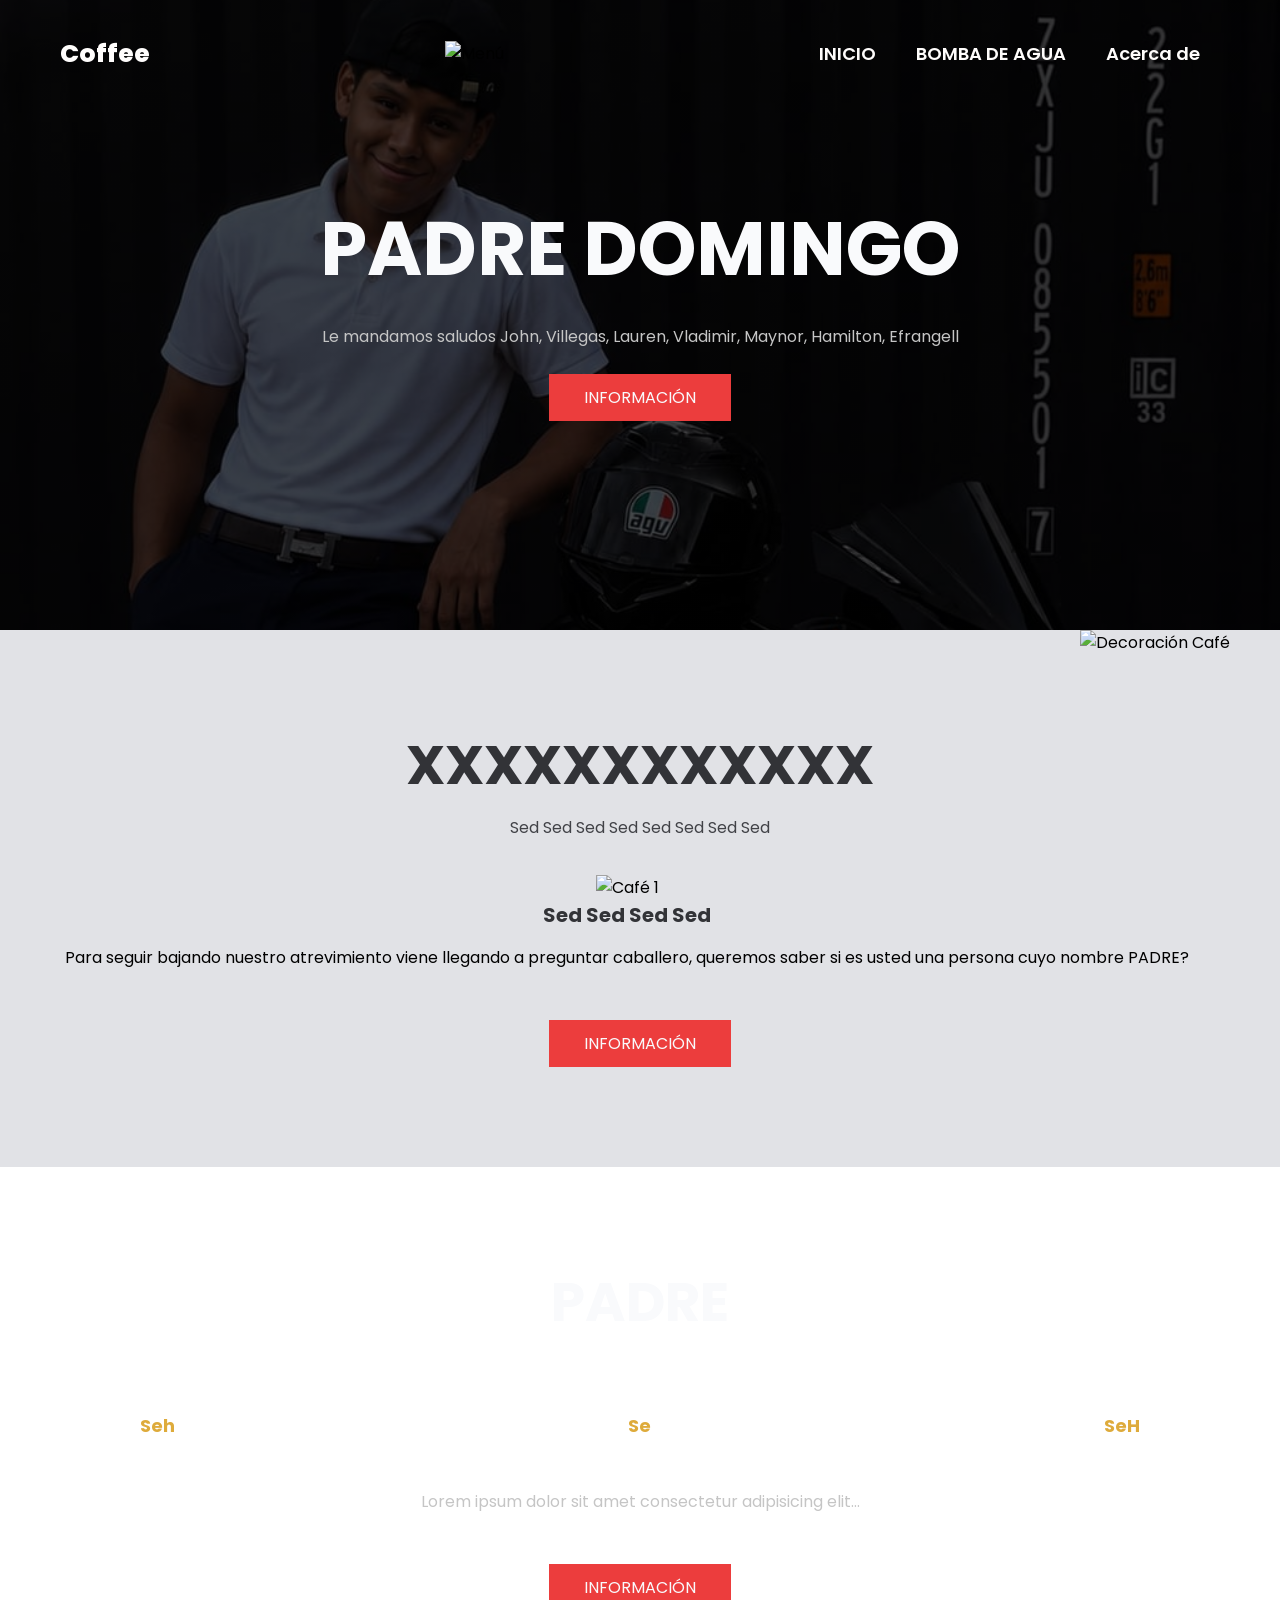
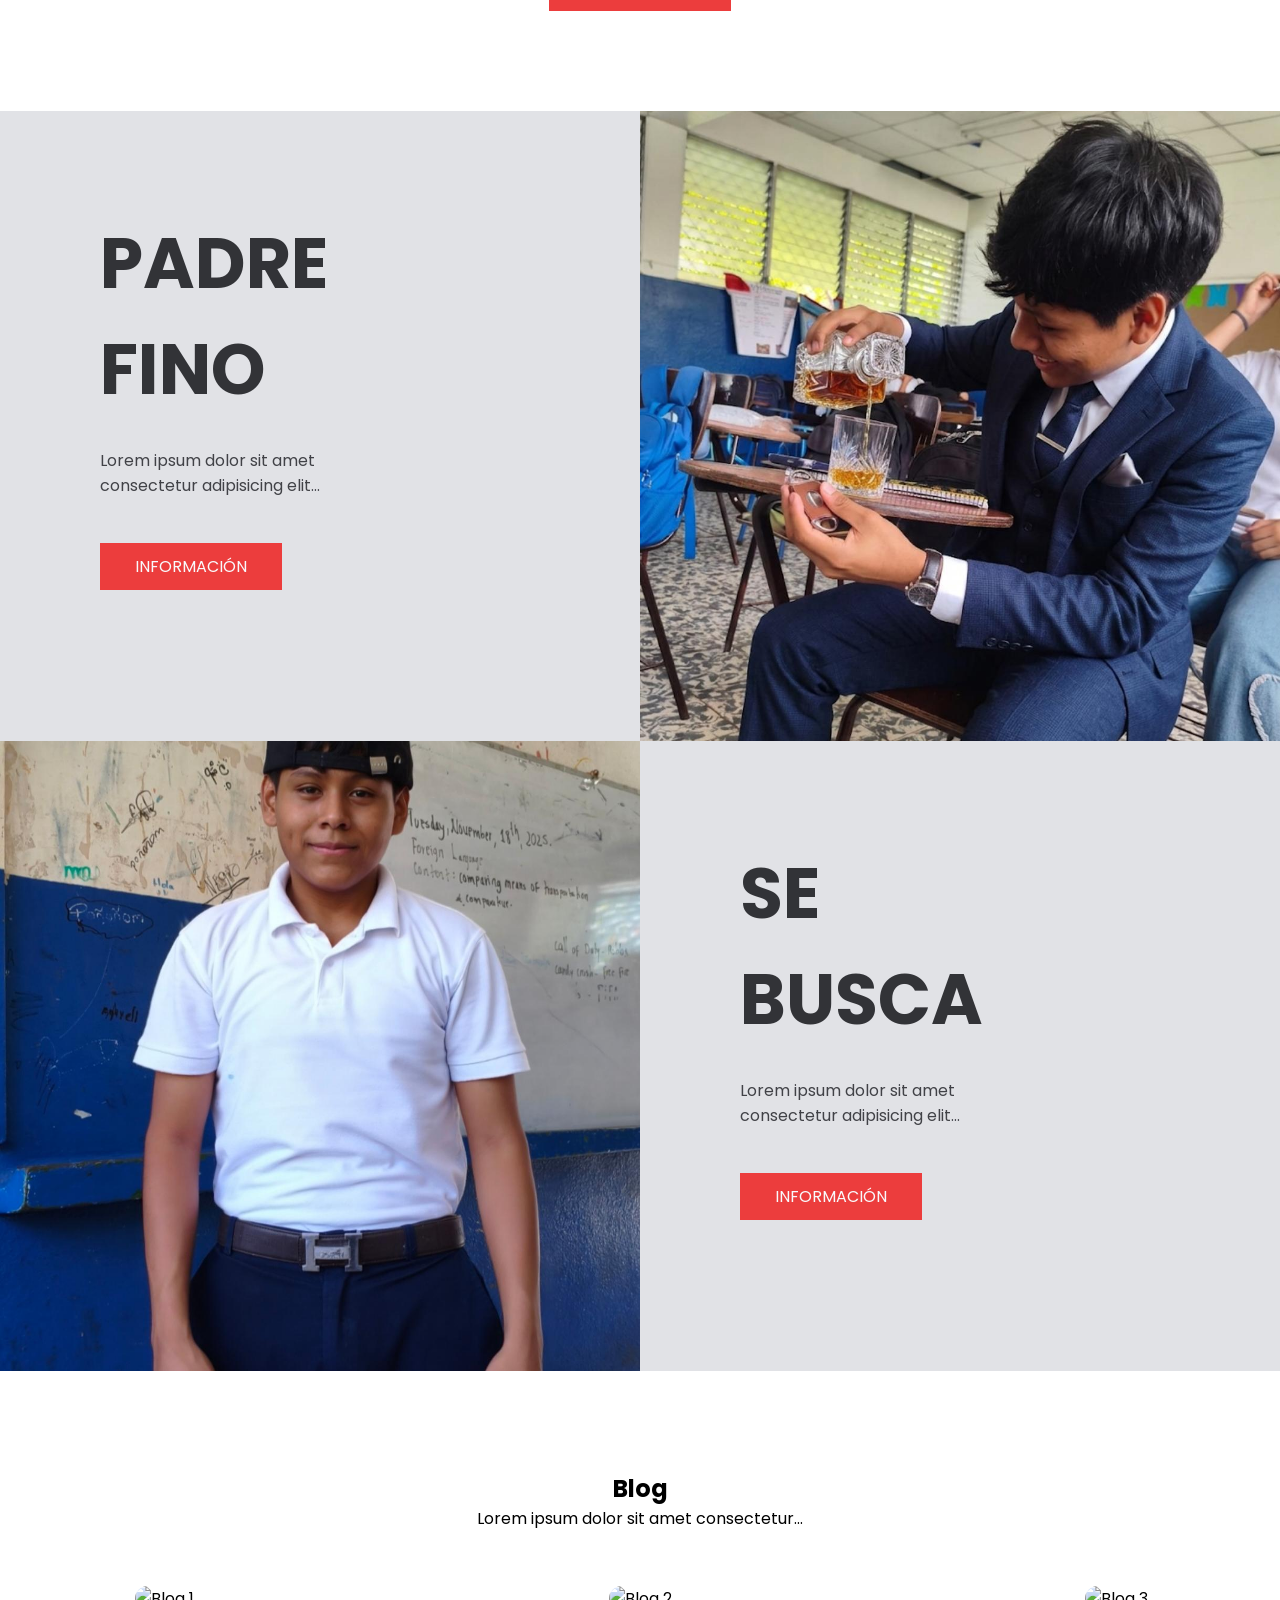
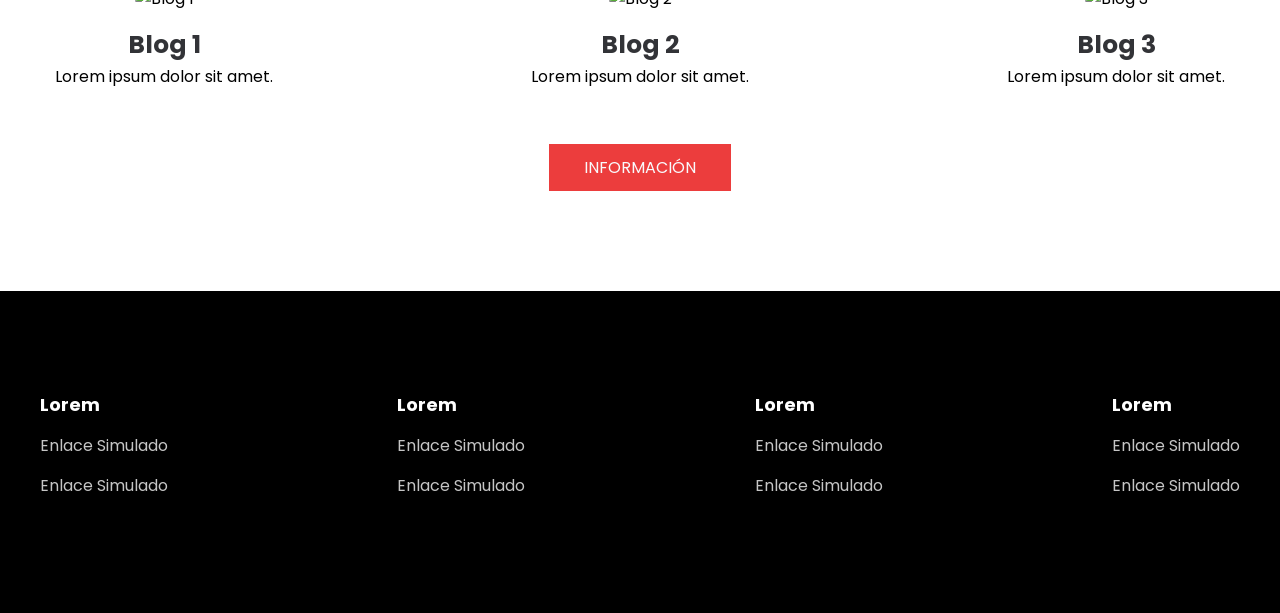
==== index.html @ f6fb6306 "Add files via upload" ====
<!DOCTYPE html>
<html lang="es">
<head>
    <meta charset="UTF-8">
    <meta name="viewport" content="width=device-width, initial-scale=1.0">
    <title>Café - Página Web Profesional</title>
    <link rel="stylesheet" href="style.css">
</head>
<body>

    <header class="header">
        <div class="nav-container">
            <a href="#" class="logo">Coffee</a>
            
            <input type="checkbox" id="menu">
            <label for="menu">
                <img src="padre1/.jpeg" class="menu-icono" alt="Menú">
            </label>
            
            <nav class="nav">
                <ul class="nav-menu">
                    <li><a href="https://wa.me/50512345678" class="nav-link">INICIO</a></li>
                    <li><a href="#" class="nav-link">BOMBA DE AGUA</a></li>
                    <li><a href="#" class="nav-link">Acerca de</a></li>
                </ul>
            </nav>
        </div>

        <div class="header-content container">
            <h1>Padre Domingo</h1>
            <p>Le mandamos saludos John, Villegas, Lauren, Vladimir, Maynor, Hamilton, Efrangell</p>
            <a href="#" class="btn-1">Información</a>
        </div>
    </header>

    <section class="coffee">
        <div class="coffee-content container">
            <h2>XXXXXXXXXXXX</h2>
            <p class="txt-párrafo">Sed Sed Sed Sed Sed Sed Sed Sed</p>
            
            <div class="coffee-group">
                <div class="coffee-1">
                    <img src="images/c1.png" alt="Café 1">
                    <h3>Sed Sed Sed Sed</h3>
                    <p>Para seguir bajando nuestro atrevimiento viene llegando a preguntar caballero, queremos saber si es usted una persona cuyo nombre PADRE?</p>
                </div>
                
            </div>
            <a href="#" class="btn-1">Información</a>
        </div>
        <img src="images/bg2.png" class="coffee-img" alt="Decoración Café">
    </section>

    <main class="services">
        <div class="services-content container">
            <h2>Padre</h2>
            
            <div class="services-group">
                <div class="services-1">
                    <img src="images/i1.svg" alt="">
                    <h3>Seh</h3>
                </div>
                <div class="services-1">
                    <img src="images/i2.svg" alt="">
                    <h3>Se</h3>
                </div>
                <div class="services-1">
                    <img src="images/i3.svg" alt="">
                    <h3>SeH</h3>
                </div>
            </div>
            
            <p>Lorem ipsum dolor sit amet consectetur adipisicing elit...</p>
            <a href="#" class="btn-1">Información</a>
        </div>
    </main>

    <section class="general">
        <div class="general-1">
            <h2>PADRE FINO</h2>
            <p>Lorem ipsum dolor sit amet consectetur adipisicing elit...</p>
            <a href="#" class="btn-1">Información</a>
        </div>
        <div class="general-2">
            </div>
    </section>

    <section class="general">
        <div class="general-3">
            </div>
        <div class="general-1">
            <h2>SE BUSCA</h2>
            <p>Lorem ipsum dolor sit amet consectetur adipisicing elit...</p>
            <a href="#" class="btn-1">Información</a>
        </div>
    </section>

    <section class="blog container">
        <h2>Blog</h2>
        <p>Lorem ipsum dolor sit amet consectetur...</p>
        
        <div class="blog-content">
            <div class="blog-1">
                <img src="images/blog1.jpg" alt="Blog 1">
                <h3>Blog 1</h3>
                <p>Lorem ipsum dolor sit amet.</p>
            </div>
            <div class="blog-1">
                <img src="images/blog2.jpg" alt="Blog 2">
                <h3>Blog 2</h3>
                <p>Lorem ipsum dolor sit amet.</p>
            </div>
            <div class="blog-1">
                <img src="images/blog3.jpg" alt="Blog 3">
                <h3>Blog 3</h3>
                <p>Lorem ipsum dolor sit amet.</p>
            </div>
        </div>
        <a href="#" class="btn-1">Información</a>
    </section>

    <footer class="footer">
        <div class="footer-content container">
            <div class="link">
                <h3>Lorem</h3>
                <ul>
                    <li><a href="#">Enlace Simulado</a></li>
                    <li><a href="#">Enlace Simulado</a></li>
                </ul>
            </div>
            <div class="link">
                <h3>Lorem</h3>
                <ul>
                    <li><a href="#">Enlace Simulado</a></li>
                    <li><a href="#">Enlace Simulado</a></li>
                </ul>
            </div>
            <div class="link">
                <h3>Lorem</h3>
                <ul>
                    <li><a href="#">Enlace Simulado</a></li>
                    <li><a href="#">Enlace Simulado</a></li>
                </ul>
            </div>
            <div class="link">
                <h3>Lorem</h3>
                <ul>
                    <li><a href="#">Enlace Simulado</a></li>
                    <li><a href="#">Enlace Simulado</a></li>
                </ul>
            </div>
        </div>
    </footer>

</body>
</html>
---- style.css ----
/* --- 1. IMPORTACIÓN DE FUENTES (Google Fonts) --- */
/* Importa la tipografía Poppins con diferentes grosores de letra (400, 500, 600, 700, 800) */
@import url('https://fonts.googleapis.com/css2?family=Poppins:wght@400;500;600;700;800&display=swap');

/* --- 2. RESETEO GLOBAL Y ESTILOS BASE --- */
* {
    margin: 0;
    padding: 0;
    box-sizing: border-box;
    text-decoration: none; /* Quita la línea de los enlaces */
    list-style: none;     /* Quita los puntos de las listas */
}

body {
    font-family: 'Poppins', sans-serif; /* Aplica la fuente cargada */
    background-color: #ffffff;
}

/* Contenedor estándar para centrar el contenido a un ancho máximo de 1200px */
.container {
    max-width: 1200px;
    margin: 0 auto;
}

/* --- 3. ESTILOS DEL HEADER (Menú y Banner Principal) --- */
.header {
    background-image: linear-gradient(
        rgba(0, 0, 0, 0.7),
        rgba(0, 0, 0, 0.7)
    ), url('padre1.jpeg'); /* Fondo oscuro superpuesto a la imagen */
    background-position: center 30%;
    background-repeat: no-repeat;
    background-size: cover;
    min-height: 70vh;
    display: flex;
    align-items: center;
}

/* Contenedor del menú de navegación superior */
.nav-container {
    position: absolute;
    top: 0;
    left: 0;
    right: 0;
    display: flex;
    justify-content: space-between;
    align-items: center;
    max-width: 1200px;
    margin: 0 auto;
    padding: 20px;
}

.logo {
    color: #fffdfc;
    font-size: 25px;
    font-weight: 800;
}

.nav-menu {
    display: flex;
}

.nav-link {
    font-size: 18px;
    padding: 20px;
    color: #fffdfc;
    display: block;
    font-weight: 600;
}

/* Efecto al pasar el cursor sobre los enlaces del menú */
.nav-link:hover {
    color: #ce977b; /* Color café */
}

/* Ocultar elementos del menú responsive en la vista de escritorio */
#menu {
    display: none;
}

.menu-icono {
    width: 25px;
}

.menu-label {
    cursor: pointer;
    display: none;
}

/* Contenido del Banner (Texto e información central) */
.header-content {
    text-align: center;
    padding: 0 20px;
}

.header-content h1 {
    font-size: 75px;
    line-height: 80px;
    color: #f9fafc;
    text-transform: uppercase;
    margin-bottom: 35px;
}

.header-content p {
    font-size: 16px;
    color: #c5c5c5;
    padding: 0 250px;
    margin-bottom: 25px;
}

/* Estilo general para los botones de la página */
.btn-1 {
    display: inline-block;
    padding: 11px 35px;
    background-color: #ec3d3d;
    color: #f9fafc;
    text-transform: uppercase;
}

.btn-1:hover {
    background-color: #ac1e1e;
}

/* --- 4. SECCIONES DE PRODUCTOS (Sección Coffee) --- */
.coffee {
    padding: 100px 0;
    background-color: #e1e2e6;
    position: relative; /* Permite posicionar la imagen absoluta dentro */
}

.coffee-content {
    text-align: center;
}

.coffee-content h2 {
    font-size: 55px;
    line-height: 70px;
    color: #323337;
    text-transform: uppercase;
    padding: 0 250px;
    margin-bottom: 15px;
}

.txt-párrafo {
    font-size: 16px;
    color: #414247;
    padding: 0 250px;
    margin-bottom: 35px;
}

/* Distribución de las 3 columnas de tipos de café con Flexbox */
.coffee-group {
    display: flex;
    justify-content: space-between;
    margin-bottom: 50px;
}

.coffee-1 {
    padding: 0 25px;
}

.coffee-1 h3 {
    color: #323337;
    font-size: 20px;
    margin-bottom: 15px;
}

/* Imagen decorativa posicionada de forma absoluta en la esquina superior derecha */
.coffee-img {
    position: absolute;
    top: 0;
    right: 0;
    width: 200px;
}

/* --- 5. SECCIÓN DE SERVICIOS (Contenido Principal <main>) --- */
.services {
    background-image: linear-gradient(
        rgba(0, 0, 0, 0.7),
        rgba(0, 0, 0, 0.7)
    ), url('images/bg3.jpg');
    background-position: center center;
    background-repeat: no-repeat;
    background-size: cover;
    background-attachment: fixed; /* EFECTO PARALLAX: La imagen se queda quieta al hacer scroll */
    padding: 100px 0;
}

.services-content {
    text-align: center;
}

.services-content h2 {
    font-size: 55px;
    line-height: 70px;
    color: #f9fafc;
    text-transform: uppercase;
    margin-bottom: 50px;
}

.services-content p {
    font-size: 16px;
    color: #c5c5c5;
    margin-bottom: 50px;
    padding: 0 100px;
}

.services-group {
    display: flex;
    justify-content: space-between;
    margin-bottom: 50px;
}

.services-1 {
    padding: 0 100px;
}

.services-1 img {
    width: 25px;
}

.services-1 h3 {
    color: #deab3b; /* Color amarillo/dorado para los títulos de servicios */
    font-size: 18px;
}

/* --- 6. SECCIONES INVERTIDAS (General 1, 2 y 3) --- */
.general {
    display: flex;
}

.general-1 {
    width: 50%; /* Ocupa la mitad del ancho */
    padding: 100px 250px 100px 100px;
    background-color: #e1e2e6;
}

/* Estilos globales compartidos para todos los títulos H2 y párrafos inferiores */
.general h2 {
    font-size: 70px;
    color: #323337;
    text-transform: uppercase;
    margin-bottom: 20px;
}

.general p {
    color: #414247;
    margin: 25px 0 45px 0;
}

/* Divs que actúan como contenedores de imágenes en espejo */
.general-2 {
    width: 50%;
    background-image: url('padre3.jpeg');
    background-position: center 30%;
    background-repeat: no-repeat;
    background-size: cover;
    min-height: 70vh;
    display: flex;
    align-items: center;
}

.general-3 {
    width: 50%;
    background-image: url('padre2.jpeg');
    background-position: center 30%;
    background-repeat: no-repeat;
    background-size: cover;
    min-height: 70vh;
    display: flex;
    align-items: center;
}

/* --- 7. SECCIÓN BLOG --- */
.blog {
    padding: 100px 0;
    text-align: center;
}

.blog-content {
    display: flex;
    justify-content: space-between;
    padding: 55px 0;
}

.blog-1 {
    padding: 0 15px;
}

.blog-1 img {
    width: 250px;
    border-radius: 15px; /* Bordes redondeados en las imágenes del blog */
    margin-bottom: 15px;
}

.blog-1 h3 {
    font-size: 25px;
    color: #323337;
}

/* --- 8. PIE DE PÁGINA (Footer) --- */
.footer {
    padding: 100px 0;
    background-color: #000000; /* Fondo completamente negro */
}

.footer-content {
    display: flex;
    justify-content: space-between;
}

.link h3 {
    font-size: 18px;
    color: #ffffff;
    margin-bottom: 15px;
}

.link a {
    font-size: 16px;
    color: #c5c5c5;
    display: block;
    margin-bottom: 15px;
}

/* ==========================================================
   9. MEDIA QUERIES (DISEÑO RESPONSIVE PARA DISPOSITIVOS MÓVILES)
   Todo el código aquí dentro se ejecuta cuando la pantalla mide 991px o menos.
   ========================================================== */
@media (max-width: 991px) {
    
    /* Configuración para transformar el menú en hamburguesa */
    .menu-label {
        display: initial; /* Hace visible el icono en móviles */
    }

    .nav {
        position: absolute;
        top: 100%;
        left: 0;
        right: 0;
        background-color: #000000;
        display: none; /* Oculta la lista por defecto */
    }

    .nav-menu {
        flex-direction: column; /* Alinea los enlaces hacia abajo en vertical */
    }

    .nav-link {
        width: 100%;
    }

    /* TRUCO CLAVE EXPLICADO EN EL VIDEO:
       Cuando el checkbox oculto (#menu) es seleccionado (:checked), el menú (.nav) cambia a visible (display: initial) */
    #menu:checked ~ .nav {
        display: initial;
    }

    /* Adaptación del Header en móviles */
    .header {
        min-height: 0vh; /* Cancela la altura fija */
    }

    .header-content {
        padding: 100px 30px;
    }

    .header-content h1 {
        font-size: 50px;
    }

    .header-content p {
        padding: 0;
    }

    /* Adaptación de la Sección Coffee */
    .coffee {
        padding: 30px;
    }

    .coffee-content h2, .txt-párrafo {
        padding: 0;
    }

    .coffee-group {
        flex-direction: column; /* Apila las 3 columnas en una sola */
        margin-bottom: 0;
    }

    .coffee-img {
        display: none; /* Oculta la imagen de la esquina para que no estorbe en pantallas chicas */
    }

    /* Adaptación de los Servicios */
    .services {
        padding: 30px;
    }

    .services-content p {
        padding: 0;
    }

    .services-group {
        flex-direction: column;
    }

    .services-1 {
        margin-bottom: 25px;
        padding: 0;
    }

    /* Adaptación de las Secciones en espejo (General) */
    .general {
        flex-direction: column; /* Pone el texto y la imagen uno abajo del otro */
    }

    .general-1 {
        width: 100%;
        padding: 30px;
        text-align: center;
    }

    /* Oculta las imágenes pesadas de fondo de .general-2 y .general-3 en móviles para optimizar carga */
    .general-2, .general-3 {
        display: none; 
    }

    /* Adaptación del Blog y Footer */
    .blog {
        padding: 30px;
    }

    .blog-content {
        flex-direction: column;
    }

    .blog-1 {
        padding: 0;
        margin-bottom: 20px;
    }

    .footer {
        padding: 30px;
    }

    .footer-content {
        flex-direction: column;
        text-align: center;
    }
}

@media (max-width: 768px) {
    .general {
        display: block;
    }

    .general-1,
    .general-2,
    .general-3 {
        width: 100%;
    }

    .general-2,
    .general-3 {
        height: 300px; /* ajusta la altura a tu gusto */
    }
}
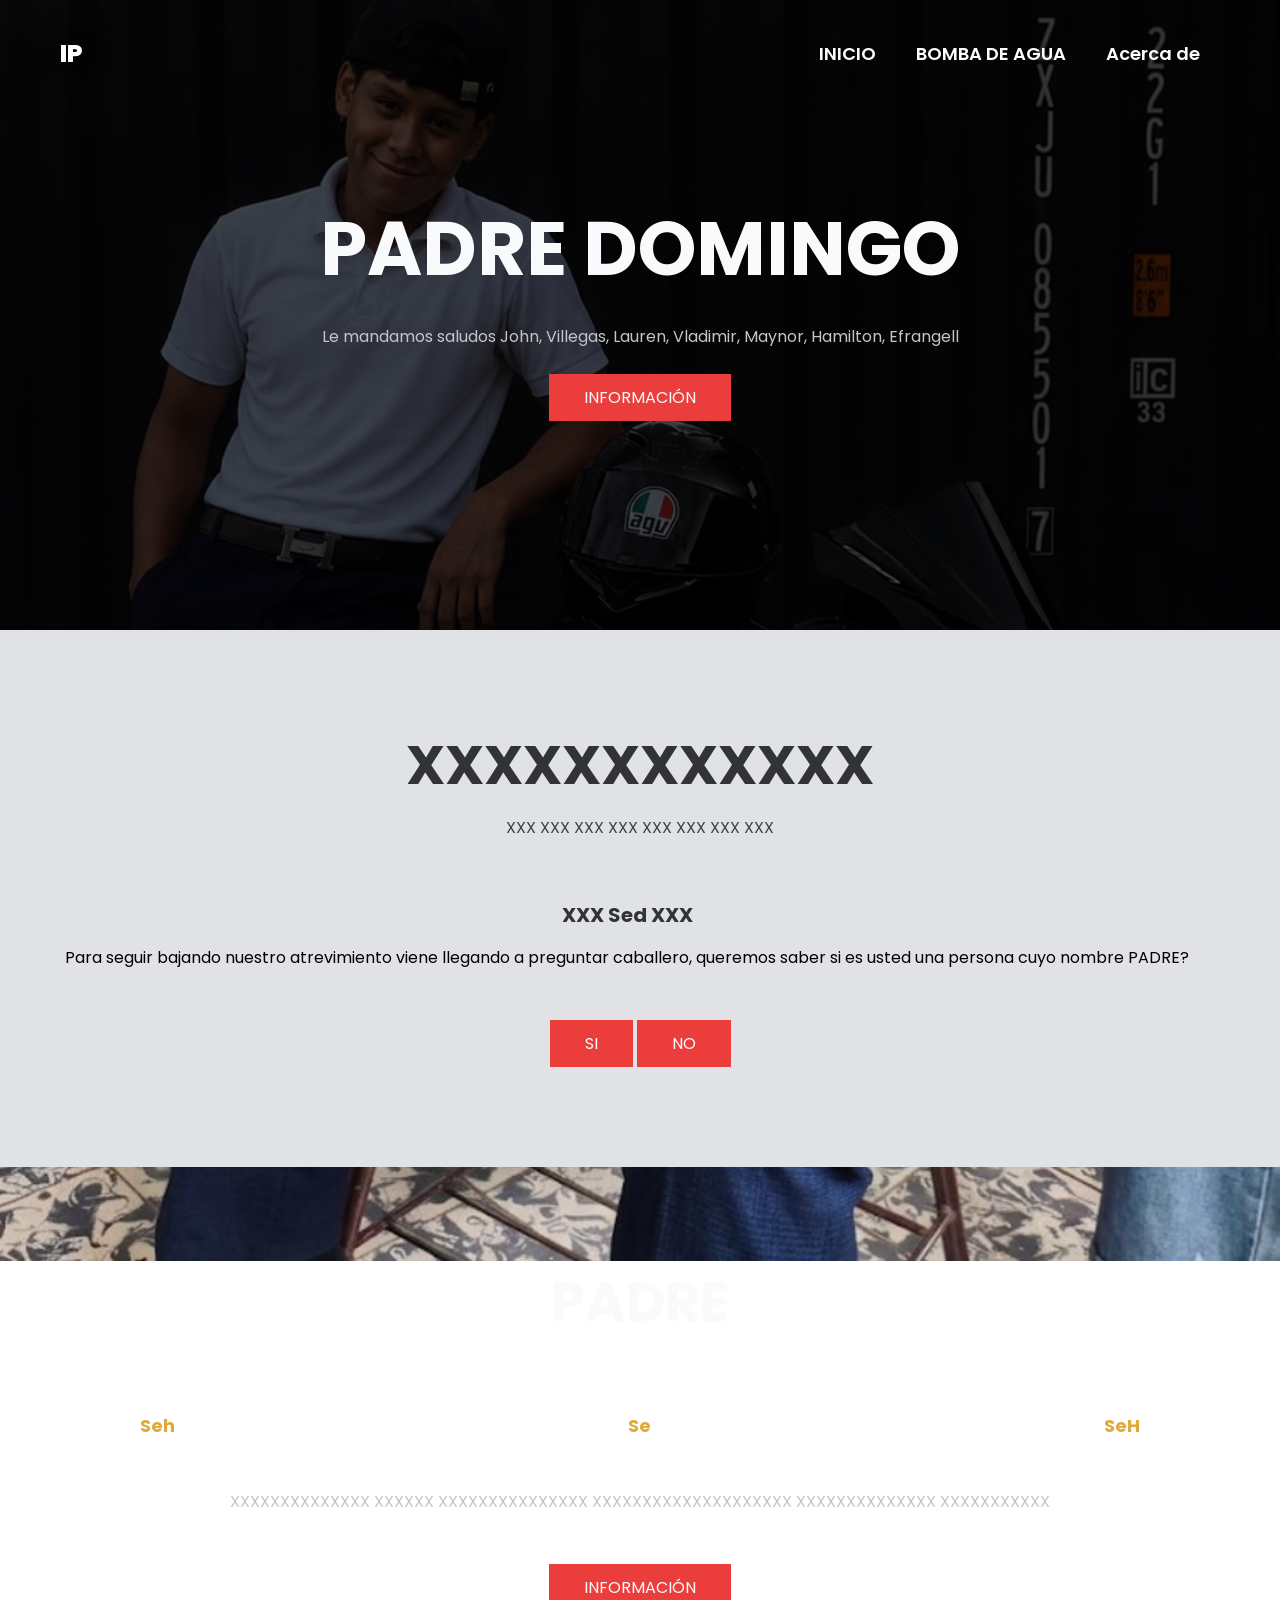
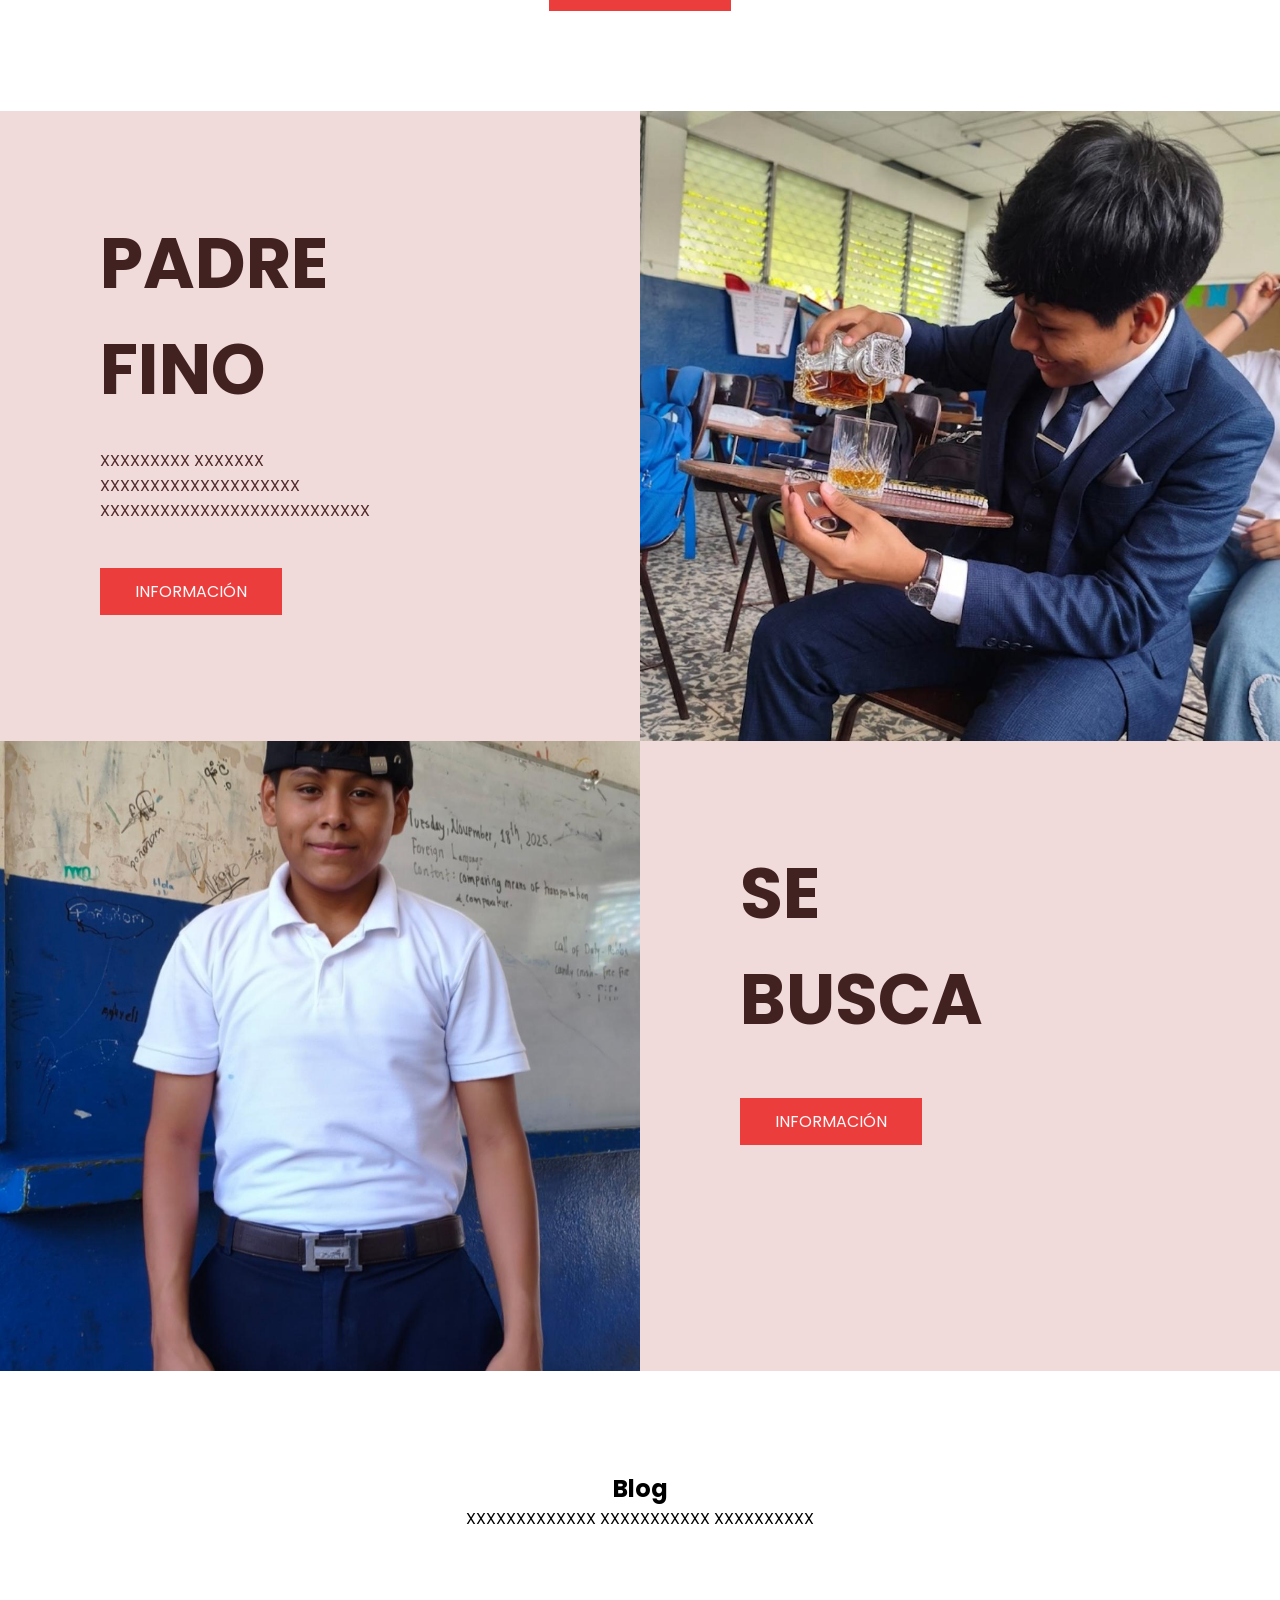
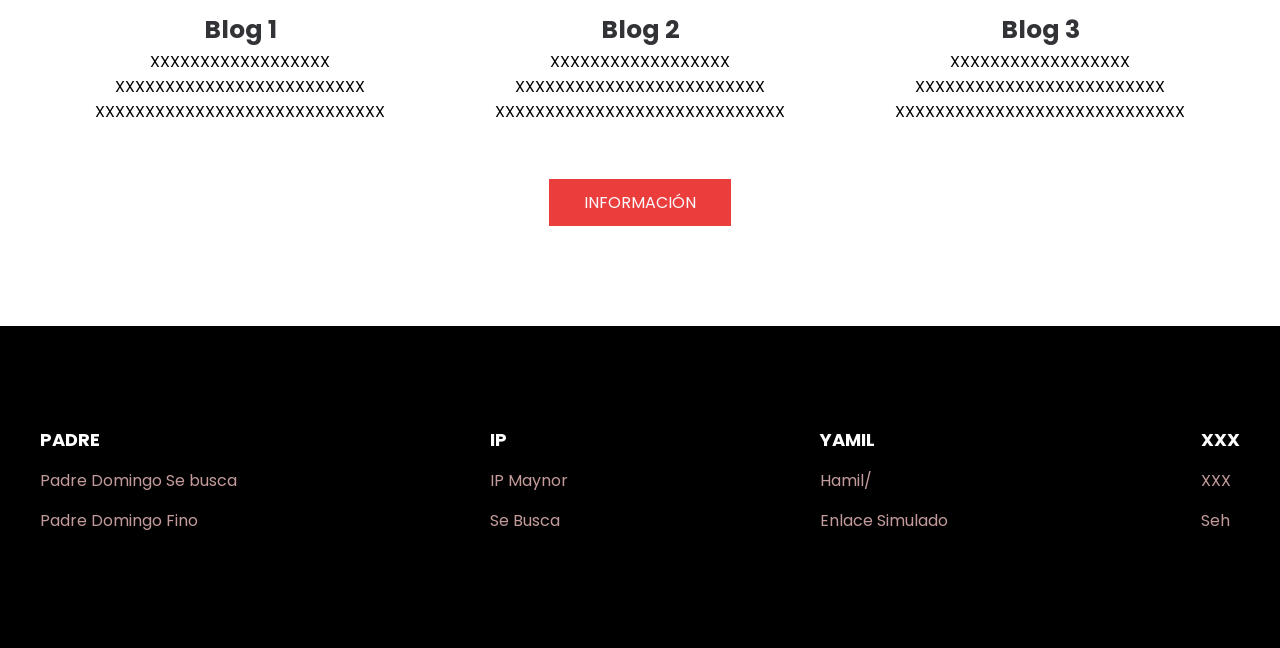
==== commit b8c5bf49: "Add files via upload" ====
--- a/index.html
+++ b/index.html
@@ -10,11 +10,11 @@
 
     <header class="header">
         <div class="nav-container">
-            <a href="#" class="logo">Coffee</a>
+            <a href="#" class="logo">IP</a>
             
             <input type="checkbox" id="menu">
             <label for="menu">
-                <img src="padre1/.jpeg" class="menu-icono" alt="Menú">
+                
             </label>
             
             <nav class="nav">
@@ -36,19 +36,20 @@
     <section class="coffee">
         <div class="coffee-content container">
             <h2>XXXXXXXXXXXX</h2>
-            <p class="txt-párrafo">Sed Sed Sed Sed Sed Sed Sed Sed</p>
+            <p class="txt-párrafo">XXX XXX XXX XXX XXX XXX XXX XXX</p>
             
             <div class="coffee-group">
                 <div class="coffee-1">
-                    <img src="images/c1.png" alt="Café 1">
-                    <h3>Sed Sed Sed Sed</h3>
+                    <img src="images/c1.png" alt="">
+                    <h3>XXX Sed XXX</h3>
                     <p>Para seguir bajando nuestro atrevimiento viene llegando a preguntar caballero, queremos saber si es usted una persona cuyo nombre PADRE?</p>
                 </div>
                 
             </div>
-            <a href="#" class="btn-1">Información</a>
+            <a href="#" class="btn-1" onclick="alert('¡Buena decisión!')">SI</a>
+            <a href="pagina_no.html" class="btn-1">NO</a>
         </div>
-        <img src="images/bg2.png" class="coffee-img" alt="Decoración Café">
+        <img src="images/bg2.png" class="coffee-img" alt="">
     </section>
 
     <main class="services">
@@ -70,7 +71,7 @@
                 </div>
             </div>
             
-            <p>Lorem ipsum dolor sit amet consectetur adipisicing elit...</p>
+            <p>XXXXXXXXXXXXXX XXXXXX XXXXXXXXXXXXXXX XXXXXXXXXXXXXXXXXXXX XXXXXXXXXXXXXX XXXXXXXXXXX</p>
             <a href="#" class="btn-1">Información</a>
         </div>
     </main>
@@ -78,7 +79,7 @@
     <section class="general">
         <div class="general-1">
             <h2>PADRE FINO</h2>
-            <p>Lorem ipsum dolor sit amet consectetur adipisicing elit...</p>
+            <p>XXXXXXXXX XXXXXXX XXXXXXXXXXXXXXXXXXXX XXXXXXXXXXXXXXXXXXXXXXXXXXX</p>
             <a href="#" class="btn-1">Información</a>
         </div>
         <div class="general-2">
@@ -90,30 +91,30 @@
             </div>
         <div class="general-1">
             <h2>SE BUSCA</h2>
-            <p>Lorem ipsum dolor sit amet consectetur adipisicing elit...</p>
+            <p></p>
             <a href="#" class="btn-1">Información</a>
         </div>
     </section>
 
     <section class="blog container">
         <h2>Blog</h2>
-        <p>Lorem ipsum dolor sit amet consectetur...</p>
+        <p>XXXXXXXXXXXXX XXXXXXXXXXX XXXXXXXXXX</p>
         
         <div class="blog-content">
             <div class="blog-1">
-                <img src="images/blog1.jpg" alt="Blog 1">
+                <img src="images/blog1.jpg" alt="">
                 <h3>Blog 1</h3>
-                <p>Lorem ipsum dolor sit amet.</p>
+                <p>XXXXXXXXXXXXXXXXXX XXXXXXXXXXXXXXXXXXXXXXXXX XXXXXXXXXXXXXXXXXXXXXXXXXXXXX</p>
             </div>
             <div class="blog-1">
-                <img src="images/blog2.jpg" alt="Blog 2">
+                <img src="images/blog2.jpg" alt="">
                 <h3>Blog 2</h3>
-                <p>Lorem ipsum dolor sit amet.</p>
+                <p>XXXXXXXXXXXXXXXXXX XXXXXXXXXXXXXXXXXXXXXXXXX XXXXXXXXXXXXXXXXXXXXXXXXXXXXX</p>
             </div>
             <div class="blog-1">
-                <img src="images/blog3.jpg" alt="Blog 3">
+                <img src="images/blog3.jpg" alt="">
                 <h3>Blog 3</h3>
-                <p>Lorem ipsum dolor sit amet.</p>
+                <p>XXXXXXXXXXXXXXXXXX XXXXXXXXXXXXXXXXXXXXXXXXX XXXXXXXXXXXXXXXXXXXXXXXXXXXXX</p>
             </div>
         </div>
         <a href="#" class="btn-1">Información</a>
@@ -122,31 +123,31 @@
     <footer class="footer">
         <div class="footer-content container">
             <div class="link">
-                <h3>Lorem</h3>
+                <h3>PADRE</h3>
                 <ul>
-                    <li><a href="#">Enlace Simulado</a></li>
+                    <li><a href="#">Padre Domingo Se busca</a></li>
+                    <li><a href="#">Padre Domingo Fino</a></li>
+                </ul>
+            </div>
+            <div class="link">
+                <h3>IP</h3>
+                <ul>
+                    <li><a href="#">IP Maynor</a></li>
+                    <li><a href="#">Se Busca</a></li>
+                </ul>
+            </div>
+            <div class="link">
+                <h3>YAMIL</h3>
+                <ul>
+                    <li><a href="#">Hamil/</a></li>
                     <li><a href="#">Enlace Simulado</a></li>
                 </ul>
             </div>
             <div class="link">
-                <h3>Lorem</h3>
+                <h3>XXX</h3>
                 <ul>
-                    <li><a href="#">Enlace Simulado</a></li>
-                    <li><a href="#">Enlace Simulado</a></li>
-                </ul>
-            </div>
-            <div class="link">
-                <h3>Lorem</h3>
-                <ul>
-                    <li><a href="#">Enlace Simulado</a></li>
-                    <li><a href="#">Enlace Simulado</a></li>
-                </ul>
-            </div>
-            <div class="link">
-                <h3>Lorem</h3>
-                <ul>
-                    <li><a href="#">Enlace Simulado</a></li>
-                    <li><a href="#">Enlace Simulado</a></li>
+                    <li><a href="#">XXX</a></li>
+                    <li><a href="#">Seh</a></li>
                 </ul>
             </div>
         </div>
--- a/style.css
+++ b/style.css
@@ -179,7 +179,7 @@
     background-image: linear-gradient(
         rgba(0, 0, 0, 0.7),
         rgba(0, 0, 0, 0.7)
-    ), url('images/bg3.jpg');
+    ), url('padre3.jpeg');
     background-position: center center;
     background-repeat: no-repeat;
     background-size: cover;
@@ -233,19 +233,19 @@
 .general-1 {
     width: 50%; /* Ocupa la mitad del ancho */
     padding: 100px 250px 100px 100px;
-    background-color: #e1e2e6;
+    background-color: #f0dada;
 }
 
 /* Estilos globales compartidos para todos los títulos H2 y párrafos inferiores */
 .general h2 {
     font-size: 70px;
-    color: #323337;
+    color: #422121;
     text-transform: uppercase;
     margin-bottom: 20px;
 }
 
 .general p {
-    color: #414247;
+    color: #502929;
     margin: 25px 0 45px 0;
 }
 
@@ -318,7 +318,7 @@
 
 .link a {
     font-size: 16px;
-    color: #c5c5c5;
+    color: #c49b9b;
     display: block;
     margin-bottom: 15px;
 }
